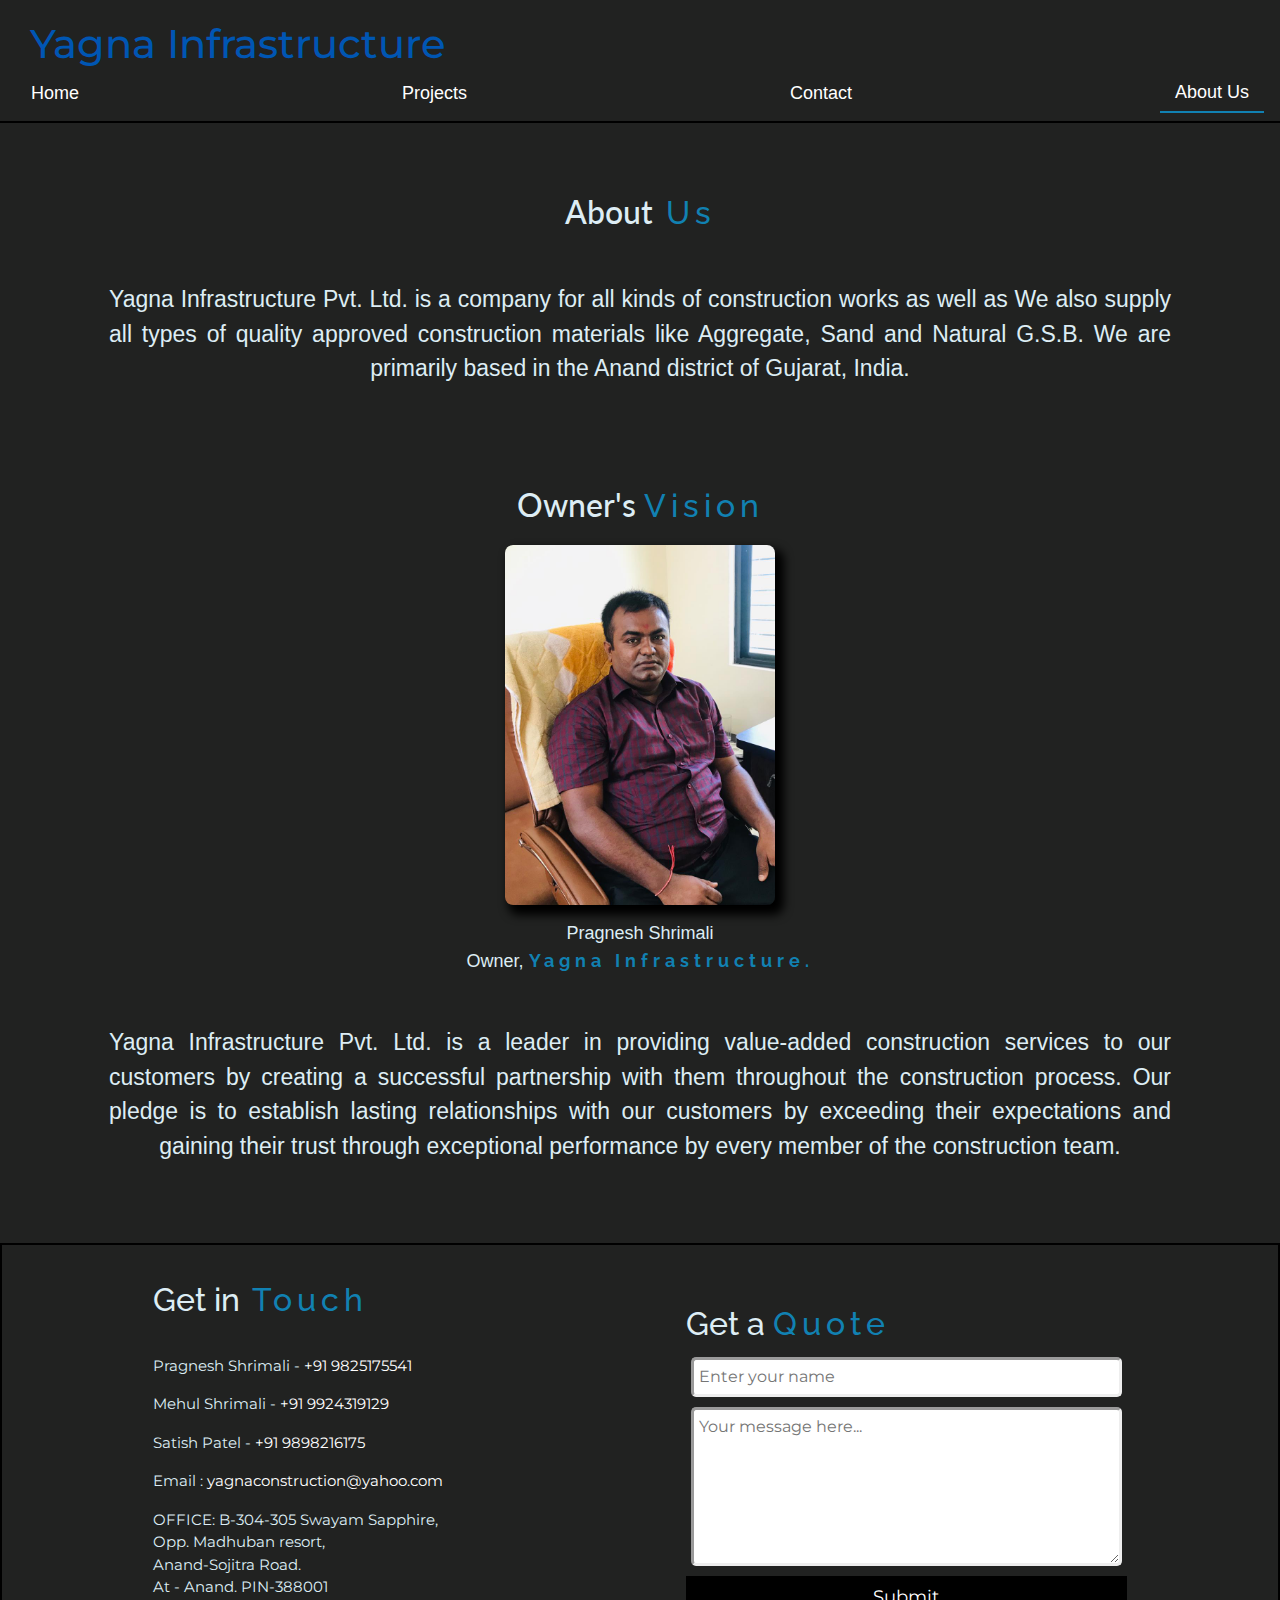
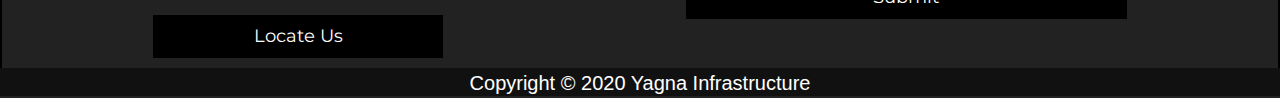
==== about.html @ af39f256 "Update about.html" ====
<!DOCTYPE html>
<html>
    <head>
        <title>Yagna Infrastructure</title>
        <link rel="stylesheet" 
        href="https://stackpath.bootstrapcdn.com/bootstrap/4.4.1/css/bootstrap.min.css" integrity="sha384-Vkoo8x4CGsO3+Hhxv8T/Q5PaXtkKtu6ug5TOeNV6gBiFeWPGFN9MuhOf23Q9Ifjh" crossorigin="anonymous">
        <link rel="stylesheet" type="text/css" href="index.css">
        <link rel='icon' href='favicon.ico' type='image/x-icon'>
        <link rel="stylesheet" href="https://cdnjs.cloudflare.com/ajax/libs/font-awesome/4.7.0/css/font-awesome.min.css">
        <meta name="viewport" content="width=device-width, initial-scale=1, maximum-scale=1, user-scalable=yes" />
        <style>
          #brand{
                position: relative;
                top: 20px;
                left:20px;
                font-size: 40px;
                font-family: 'Montserrat', sans-serif;
                text-decoration: none;
            }  
        </style>
    </head>
    <body>
        <header id="header" class="">   
        <!-- /header -->
            <nav>
                
                <div class="navbar-b">    

                    <a href="index.html" style="text-decoration: none;">
                    <h1 id="brand" style="text-decoration: none;">Yagna Infrastructure</h1></a>
                     </div>
                    <div class="navbar">
                    <a id="home" href="index.html">Home </a> 
                    <a id="pands" href="projects.html">Projects</a>
                    <a id="contact" href="contact.html">Contact</a>
                    <a id="about" class="active" href="about.html">About Us</a>
                </div>
                           
            </nav>
        </header>

    <main>
        <section>
            <div class="about">
                <h2 class="about-head">About<span class="us"> Us</span></h2>
                <article>
                    <p class="about-p">
                        Yagna Infrastructure Pvt. Ltd. is a company for all kinds of construction works as well as We also supply all types of quality approved construction materials like Aggregate, Sand and Natural G.S.B. We are primarily based in the Anand district of Gujarat, India.
                    </p>

                <div class="vision-container">
                <h2 class="vision-head">Owner's <span class="vision">Vision</span></h2>
                    <figure>
                        <img class="owner-image" src="pragnesh-shrimali.jpg" alt="Owner-Pragnesh Shrimali">
                        <figcaption class="owner-caption">Pragnesh Shrimali<br>
                            Owner, <span class="yc">Yagna Infrastructure.</span> 
                        </figcaption>
                    </figure>
                    <p class="vision-p">Yagna Infrastructure Pvt. Ltd. is a leader in providing value-added construction services to our customers by creating a successful partnership with them throughout the construction process. Our pledge is to establish lasting relationships with our customers by exceeding their expectations and gaining their trust through exceptional performance by every member of the construction team.</p>
                </article>
                </div>
            </div>
        </section>





    <section class="contact-form-container">
    <div id="contact-all">
    <h2 id="contact-head">Get in<span id="touch">  Touch</span></h2>
    <div class="contact-container">
        
        <p>Pragnesh Shrimali - <a class="info" href="tel:+919825175541">+91 9825175541</a></p>
        <p>Mehul Shrimali - <a class="info" href="tel:+919924319129">+91 9924319129</a></p>
        <p>Satish Patel - <a class="info" href="tel:+919898216175">+91 9898216175</a></p>
        <p>Email : <a class="info" id="email" href="mailto:yagnaconstruction@yahoo.com?subject=Inquiry">yagnaconstruction@yahoo.com</a></p>
        <p>OFFICE:  B-304-305 Swayam Sapphire,<br>
                    Opp. Madhuban resort,<br>
                    Anand-Sojitra Road.<br>
                    At - Anand. PIN-388001</p>
        <button id="locate">Locate Us</button>
    </div>
    </div>
    <div class="inquiry">
        <h2 id="inquiry-head">Get a <span id="quote">   Quote</span></h2>
        <form class="inquiry-container">
            <input id="name" type="text" name="feedback" placeholder="Enter your name" required="" 
            >
            <textarea id="message" name="feedback" placeholder="Your message here..." required=""></textarea>
            <button class="submit" type="submit">Submit</button>
        </form>

    </div>
</section>



    <footer>
        Copyright &copy; 2020 Yagna Infrastructure   
    </footer>
        </main>
    </body>
</html>
---- index.css ----
@import url(
	'https://fonts.googleapis.com/css2?family=Crimson+Pro&family=Lato:wght@300&family=Lora:ital,wght@1,500&family=Montserrat:wght@600&family=Oswald:wght@300&family=Ubuntu:wght@700&family=Work+Sans:wght@300&display=swap');
@import url('https://fonts.googleapis.com/css2?family=Ubuntu&display=swap');
@import url('https://fonts.googleapis.com/css2?family=Raleway&display=swap');
@import url('https://fonts.googleapis.com/css2?family=Work+Sans&display=swap');

font-family: 'Ubuntu', sans-serif;
font-family: 'Lato', sans-serif;
font-family: 'Montserrat', sans-serif;
font-family: 'Lora', serif;
font-family: 'Oswald', sans-serif;
font-family: 'Work Sans', sans-serif;
font-family: 'Crimson Pro', serif;

*{
	box-sizing: border-box;
	scroll-behavior: smooth;
}

html{
		background-color: #212221;
	}

main{
	background-color: #212221;
	color: #DDEDF4;
	padding: 0;
	margin: 0;
}

header{
	color: white;
	background-color: #212221;
	background-size: contain;
	background-position: center;
	background-attachment: fixed;
}

.jumbotron{
	/*background-blend-mode: luminosity;*/
	background:linear-gradient(-50deg,rgba(0, 0, 0,0.6),
				rgba(0, 0, 0,0.6)),
				url(jumbotron.jpg);
	background-repeat: no-repeat;
	background-size: cover;
	background-attachment: fixed;
	background-position:center;
	height: 250px;
}

.navbar{
	display: flex;
	flex-direction: row;
	border-bottom: 2px black solid;
}

.navbar a{
	display: inline-flex;
	justify-content: flex-end;
	padding-right: 15px;
	padding-left: 15px;
	padding-bottom: 5px;
	list-style-type: none;
	text-decoration: none;
	color: white;
	font-size:18px; 
}

.navbar a:hover{
	color: rgba(17,129,178,1);
	transition: all 0.4s ease;
}

.navbar-b{
	display: inline-flex;
	justify-content: flex-start;
	margin-bottom: 15px;
}

.active{
	border-bottom: 2px rgba(17,129,178,1) solid;
}

#brand{
	margin-left: 10px;
	font-size: 40px;
	font-family: 'Montserrat', sans-serif;
	text-decoration: none;
}

.container{
	color: white;
	font-family: 'Lato', sans-serif;
}

#service-headline{
	text-align: center;
	margin: 50px;
	font-family: 'Raleway', sans-serif;
}

#services, #touch, #quote, .us, #achieved,#projects,.address,.vision,.yc{
	color: #1181B2;
	letter-spacing: 5px;
	font-family: 'Raleway', sans-serif;
}

.card-container{
	display: flex;
	flex-wrap: wrap;
	flex-direction: row;
	justify-content: space-around;
}

.card {
  box-shadow: 0 4px 8px 0 rgba(0, 0, 0, 0.2);
  width: 350px;
  margin: auto;
  text-align: center;
}

img{
	margin: 0;
	padding: 0;
}

.title {
  color: grey;
  font-size: 18px;
}

button {
  border: none;
  outline: 0;
  display: inline-block;
  padding: 8px;
  color: white;
  background-color: #000;
  text-align: center;
  cursor: pointer;
  width: 100%;
  font-size: 18px;
}

a {
  text-decoration: none;
  font-size: 22px;
  color: white;
}

.button:hover{
	transition: transform 0.1s ease;
}

.button:active{
	box-shadow: 0 0 0 grey;
	transform: translateY(2px);
	transition: transform 0.1s ease;
}

.contact-form-container{
	display: flex;
	justify-content: space-around;
	flex-wrap: wrap;
	padding: 30px;
	border:2px black solid;
	height: auto;
	font-family: 'Montserrat', sans-serif;
	letter-spacing: 2.5;

}

#contact-all{
	justify-content: space-around;
	display: inline-flex;
	flex-direction: column;
	flex-wrap: wrap;	
	
}

#contact-head,.contact-info-head{
	font-family: 'Raleway', sans-serif;
}

.contact-container{
	font-size: 15px!important;
	margin-top: 15px;
}

.info{
	font-size: 15px!important;
}

#email{
	margin-bottom: 20px;
}

.service-container{
	margin-bottom: 50px;
}

.card{
	margin:20px;
	background-color: #212221;
	border:1px white solid;
}

.card-caption{
	font-size: 20px;
	font-family: 'Work Sans', sans-serif;
	font-weight: 400;
	line-height: 1.5;
	letter-spacing: 1.2;
	opacity: 0.8;
	padding-top: 4.5px;
	text-align: center;
}

.inquiry{
	display: flex;
	justify-content: center;
	flex-wrap: wrap;
	flex-direction: column;
	margin-top: 30px;
	margin-bottom: 45px;
}

#inquiry-head{
	font-family: 'Raleway', sans-serif;
}


.inquiry-container{
	display: inline-flex;
	flex-wrap: wrap;
	flex-direction: column;
}

#name{
	padding:5px 200px 5px 5px;
	margin:5px;
	border-radius: 5px;
	border:inset 3px;
}
#message{
	padding: 5px 200px 100px 5px;
	margin:5px;
	border-radius: 5px;
	border:inset 3px;
}

#locate:hover{
	box-shadow: 2px 2px 2px #111;
	transition: transform 0.1s ease;
}

#locate:active{
	box-shadow: 0 0 0 #111;
	transform: translate(2px,2px);
	transition: transform 0.1s ease;
}

footer{
	text-align: center;
	background-color: #111;
	color: white;
    clear: both;
    position: relative;
    height: 28px;
    margin-top: -28px;
    font-size: 20px;
}

.submit{
	margin-top: 5px;
}

/********************ABOUT SECTION STARTS FROM HERE************/
.us{
	text-align: center;
}

.about-head,.vision-head{
	font-family: 'Lato', sans-serif;
	margin-bottom: 20px;
	margin-top: 20px;
}

.plant-head,.office-head{
	font-family: 'Lato', sans-serif;
	padding-top: 20px;
	padding-bottom: 20px;
	text-align: center;
}

.vision-container{
	padding-top: 20px;
}

.vision-head{
	margin-top: 50px;
}

.about{
	padding: 50px;
	text-align: center;
}

.vision-p,.about-p{
	font-size: 23px;
	text-align: justify;
	width: 1000px;
	margin:0 auto;
	padding: 30px 0px;
	text-align-last: center;
}

.yc{
	font-weight: bold;
}

.owner-image{
	width: 270px;
	height: auto;
	border-radius: 8px;
	box-shadow: 6px 7px 10px 3px #000,
        inset 2px 2px 2px 1px #000,
        inset -2px -2px 2px 1px #000;
    margin-bottom: 15px;
}

.owner-caption{
	font-size: 18px;
	margin-bottom: 20px;
}

/********************PROJECTS SECTION STARTS FROM HERE************/
.counter-container{
	display: flex;
	justify-content: center;
	flex-shrink: unset;
}
.counter{
	margin: 30px;
}

.counter{
	display: flex;
	flex-direction: column;
	border:2px white solid;
	background-repeat: no-repeat;
	text-align: center;
	justify-content: center;
	color: white;
}

.counter-head{
	text-align: center;
	padding: 10px;
	padding-top: 30px;
	font-size: 35px;
	font-family: 'Lato', sans-serif;
}

#counter1{
	display: flex;
	flex-direction: column;
	border:1px white solid;
	background:linear-gradient(-50deg,rgba(0, 0, 0,0.5),
				rgba(0, 0, 0,0.5)),
				url(dumper.png);
	width: 200px;
	height: 150px;
	background-size: contain;
	background-repeat: no-repeat;
	background-position: center;
	text-align: center;
	justify-content: center;
}

#counter2{
	display: flex;
	flex-direction: column;
	border:1px white solid;
	background:linear-gradient(-50deg,rgba(0, 0, 0,0.6),
				rgba(0, 0, 0,0.6)),
				url(machine.png);
	background-size: contain;
	background-position: center;
	width: 190px;
	background-repeat: no-repeat;
	text-align: center;
	justify-content: center;
}

#counter3{
	display: flex;
	flex-direction: column;
	border:1px white solid;
	background:linear-gradient(-50deg,rgba(0, 0, 0,0.6),
				rgba(0, 0, 0,0.6)),
				url(handshake.png);
	background-size: contain;
	background-position: center;
	width: 190px;
	background-repeat: no-repeat;
	text-align: center;
	justify-content: center;
}

#counter4{
	display: flex;
	flex-direction: column;
	border:1px white solid;
	background:linear-gradient(-50deg,rgba(0, 0, 0,0.6),
				rgba(0, 0, 0,0.6)),
				url(check.png);
	background-size: cover;
	background-position: center;
	width: 190px;
	background-repeat: no-repeat;
	text-align: center;
	justify-content: center;
}

.current-head{
	text-align: center;
	margin-bottom: 20px;
	font-size: 35px;
	font-family: 'Lato', sans-serif;
}

.projects-container{
	margin-top: 20px;
}

.projects-desc{
	display: block;
	text-align: justify;
	width: 1000px;
	margin: 0 auto;
	margin-bottom: 40px;
	font-size: 18px;
}

.project-p{
	margin-bottom: 20px;
	font-family: 'Work Sans', sans-serif;
}

.project-head{
	font-size: 22px;
	font-family: 'Oswald', sans-serif;
	letter-spacing: 2px;
	word-spacing: 3px;
}

/*****************************CONTACT SECTION STARTS FROM HERE***************************************/

.plant-office{
	display: flex;
	flex-wrap: wrap;
	justify-content: space-around;
	padding-bottom: 50px;
}

.plant-container{
	padding-bottom: 10px;
}

.office-caption,.plant-caption{
	caption-side: top;
	text-align: center;
	font-family: 'Ubuntu', sans-serif;
	font-weight: 400;
}

.call,.inbox,.contact-info-head{
	text-align: center;
	padding-top: 40px;
}

.call,.inbox{
	font-family: 'Work Sans', sans-serif; 
}

.call,.inbox{
	padding-bottom: 40px;
}

.contact1,.contact2,.info{
	font-size: 22px;
}

.surname{
	color: #1181B2;
	letter-spacing: 5px;
	font-family: 'Raleway', sans-serif;
	font-size: 20px;
}

hr{border-bottom: 2px black solid}

.call-mail-container{
	background:linear-gradient(-50deg,rgba(0, 0, 0,0.8),
				rgba(0, 0, 0,0.8)),
				url(jcb.jpg);
	background-size: cover;
	background-repeat: no-repeat;
	background-attachment: fixed;
}

@media screen and (max-width: 748px){
	html{
		background-color: #212221;
	}
	body{
		margin: 0 auto;
		width: 90vw;
	}
	.about-p, .vision-p{
		width:90%;
	}
	.counter-container{
		display: flex;
		flex-wrap: wrap;
		width: 90%;
	}
	nav>a{
		padding: 5px;
		margin: 5px;
	}
	.call-mail-container{
		font-size: 7rem!important;
	}
	.inquiry{
		max-width: 80%;
		margin: 0 auto;
	}
	#name{
		max-width: 80%;
	}
	#message{
		max-width: 80%;
	}
	.submit{
		max-width: 80%;
	}
	html{
        background-color:#222122;
        margin: 0 auto;
    }
    body{
        margin: 0 auto;
        width: 95vw;
    }
}

.about-p, .vision-p{
		width:90%;
	}
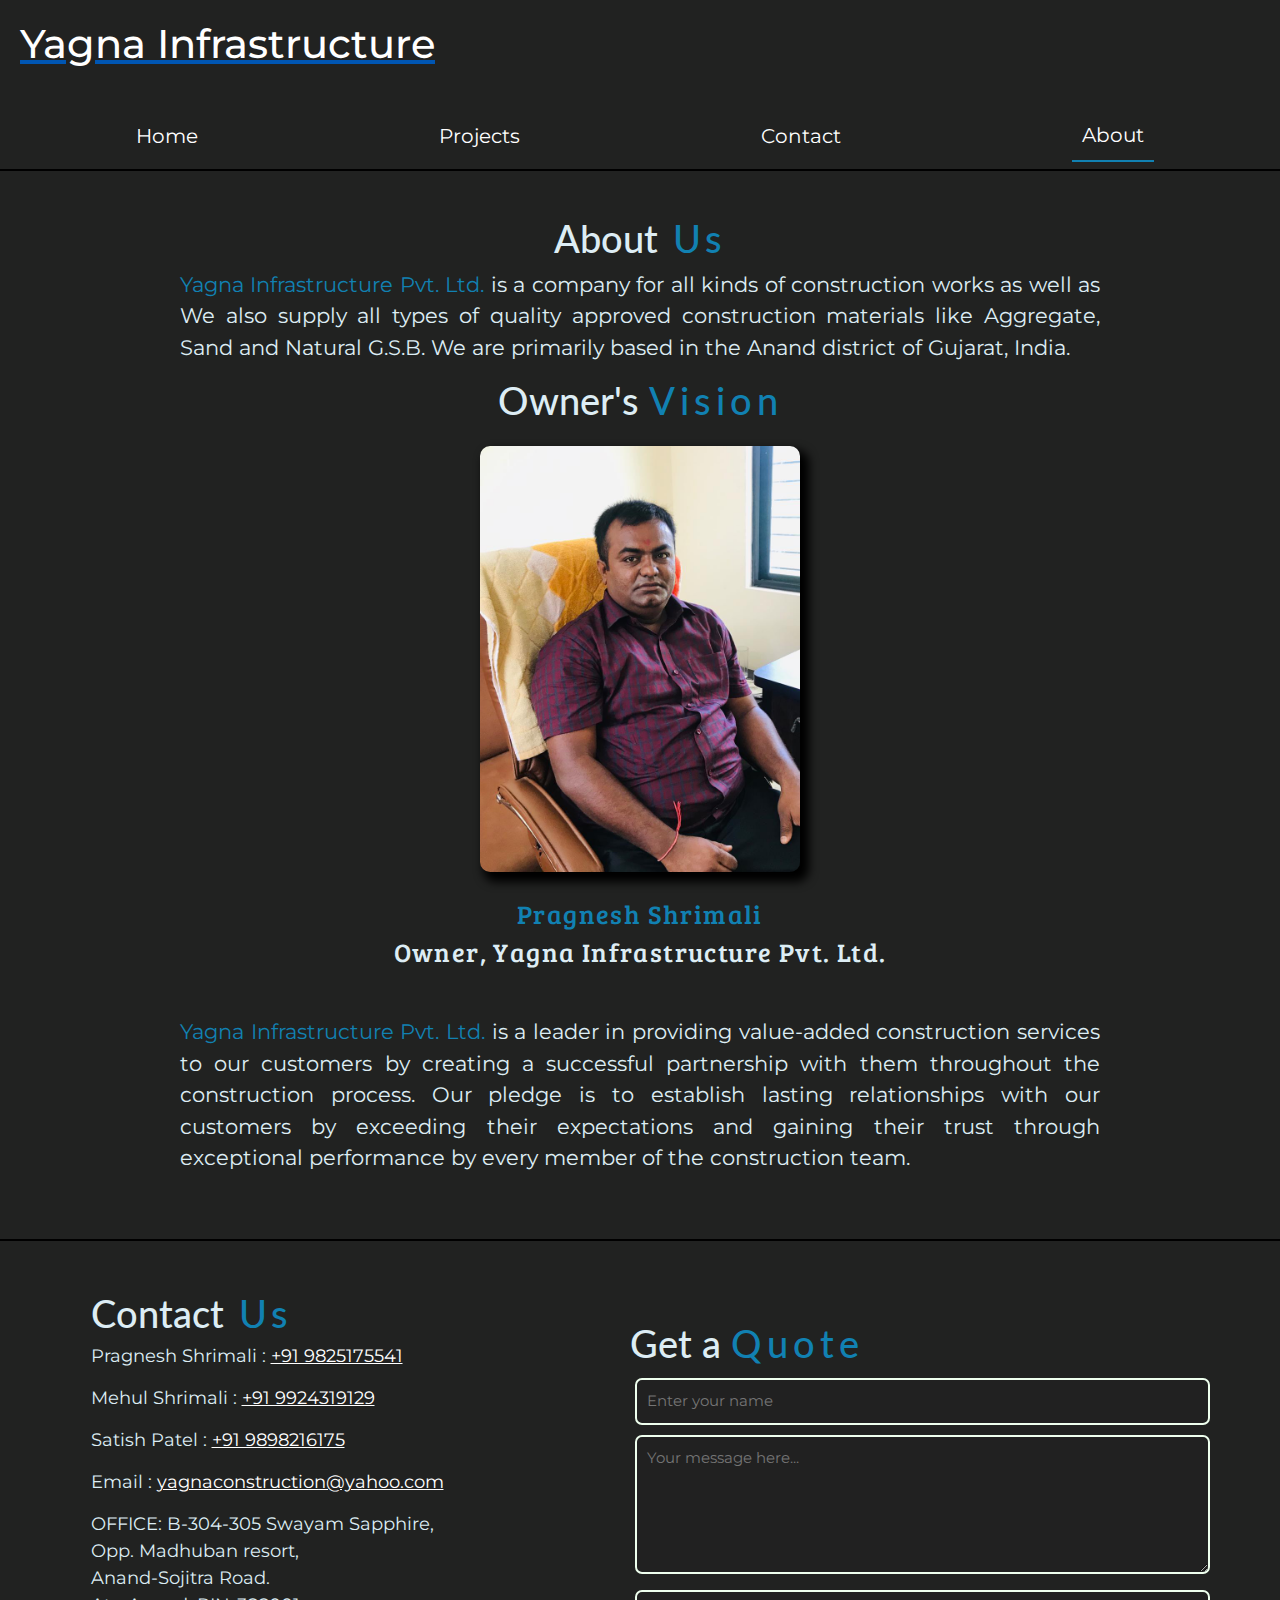
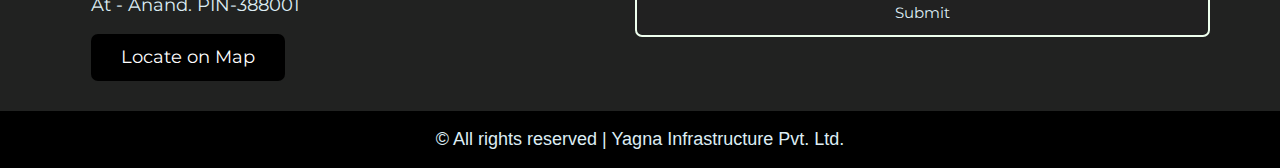
==== commit 07ff92bb: "responsive now" ====
--- a/about.html
+++ b/about.html
@@ -1,104 +1,97 @@
 <!DOCTYPE html>
-<html>
-    <head>
-        <title>Yagna Infrastructure</title>
-        <link rel="stylesheet" 
-        href="https://stackpath.bootstrapcdn.com/bootstrap/4.4.1/css/bootstrap.min.css" integrity="sha384-Vkoo8x4CGsO3+Hhxv8T/Q5PaXtkKtu6ug5TOeNV6gBiFeWPGFN9MuhOf23Q9Ifjh" crossorigin="anonymous">
-        <link rel="stylesheet" type="text/css" href="index.css">
-        <link rel='icon' href='favicon.ico' type='image/x-icon'>
-        <link rel="stylesheet" href="https://cdnjs.cloudflare.com/ajax/libs/font-awesome/4.7.0/css/font-awesome.min.css">
-        <meta name="viewport" content="width=device-width, initial-scale=1, maximum-scale=1, user-scalable=yes" />
-        <style>
-          #brand{
-                position: relative;
-                top: 20px;
-                left:20px;
-                font-size: 40px;
-                font-family: 'Montserrat', sans-serif;
-                text-decoration: none;
-            }  
-        </style>
-    </head>
-    <body>
-        <header id="header" class="">   
-        <!-- /header -->
-            <nav>
-                
-                <div class="navbar-b">    
+<html lang="en">
 
-                    <a href="index.html" style="text-decoration: none;">
-                    <h1 id="brand" style="text-decoration: none;">Yagna Infrastructure</h1></a>
-                     </div>
-                    <div class="navbar">
-                    <a id="home" href="index.html">Home </a> 
-                    <a id="pands" href="projects.html">Projects</a>
-                    <a id="contact" href="contact.html">Contact</a>
-                    <a id="about" class="active" href="about.html">About Us</a>
-                </div>
-                           
-            </nav>
-        </header>
+<head>
+    <title>Yagna Infrastructure</title>
+    <link rel="stylesheet" href="https://stackpath.bootstrapcdn.com/bootstrap/4.4.1/css/bootstrap.min.css"
+        integrity="sha384-Vkoo8x4CGsO3+Hhxv8T/Q5PaXtkKtu6ug5TOeNV6gBiFeWPGFN9MuhOf23Q9Ifjh" crossorigin="anonymous">
+    <link rel="stylesheet" type="text/css" href="assets/css/styles.css">
+    <link rel='icon' href='assets/img/favicon.ico' type='image/x-icon'>
+    <link rel="stylesheet" href="https://cdnjs.cloudflare.com/ajax/libs/font-awesome/4.7.0/css/font-awesome.min.css">
+    <meta name="viewport" content="width=device-width, initial-scale=1, maximum-scale=1, user-scalable=yes" />
+    <link href="https://fonts.googleapis.com/css2?family=Bree+Serif&family=Lato:wght@300&family=Montserrat:wght@600&display=swap" rel="stylesheet">
+</head>
 
+<body>
+    <header id="header">
+        <!-- HEADER -->
+        <nav>
+            <div class="brand-container">
+                <a href="index.html">
+                    <h1 id="brand">Yagna Infrastructure</h1>
+                </a>
+            </div>
+            <div class="navbar">
+                <a id="home" href="index.html">Home </a>
+                <a id="projects" href="projects.html">Projects</a>
+                <a id="contact" href="contact.html">Contact</a>
+                <a id="about" class="active" href="about.html">About</a>
+            </div>
+        </nav>
+    </header>
     <main>
-        <section>
-            <div class="about">
-                <h2 class="about-head">About<span class="us"> Us</span></h2>
-                <article>
-                    <p class="about-p">
-                        Yagna Infrastructure Pvt. Ltd. is a company for all kinds of construction works as well as We also supply all types of quality approved construction materials like Aggregate, Sand and Natural G.S.B. We are primarily based in the Anand district of Gujarat, India.
-                    </p>
-
-                <div class="vision-container">
-                <h2 class="vision-head">Owner's <span class="vision">Vision</span></h2>
-                    <figure>
-                        <img class="owner-image" src="pragnesh-shrimali.jpg" alt="Owner-Pragnesh Shrimali">
-                        <figcaption class="owner-caption">Pragnesh Shrimali<br>
-                            Owner, <span class="yc">Yagna Infrastructure.</span> 
+        <div class="about mt-5 container">
+            <h1 class="text-center lato">About<span class="blue-space"> Us</span></h1>
+            <article class="row justify-content-center">
+                <p class="col-10">
+                    <span style="color:rgba(17,129,178,1)">Yagna Infrastructure Pvt. Ltd.</span> is a company for all kinds of construction works as well as We
+                    also supply all types of quality approved construction materials like Aggregate, Sand and
+                    Natural G.S.B. We are primarily based in the Anand district of Gujarat, India.
+                </p>
+                <div class="vision-container col-10">
+                    <h1 class="lato text-center">Owner's <span class="blue-space">Vision</span></h1>
+                    <figure class="mt-4">
+                        <img class="owner-image" src="assets/img/owner-pragnesh-shrimali.jpg" alt="Owner-Pragnesh Shrimali">
+                        <figcaption class="text-center mt-4 bree"><span style="color:rgba(17,129,178,1)">Pragnesh Shrimali</span><br>
+                            Owner, Yagna Infrastructure Pvt. Ltd.
                         </figcaption>
                     </figure>
-                    <p class="vision-p">Yagna Infrastructure Pvt. Ltd. is a leader in providing value-added construction services to our customers by creating a successful partnership with them throughout the construction process. Our pledge is to establish lasting relationships with our customers by exceeding their expectations and gaining their trust through exceptional performance by every member of the construction team.</p>
-                </article>
+                    <p class="mt-5"><span style="color:rgba(17,129,178,1)">Yagna Infrastructure Pvt. Ltd.</span> is a leader in providing value-added
+                        construction services to our customers by creating a successful partnership with them
+                        throughout the construction process. Our pledge is to establish lasting relationships with
+                        our customers by exceeding their expectations and gaining their trust through exceptional
+                        performance by every member of the construction team.
+                    </p>
+                </div>
+            </article>
+
+        </div>
+
+        <section class="contact-form-container container-fluid">
+            <div class="row justify-content-around">
+                <div id="contact-all col-12 col-lg-5">
+                    <div class="contact-container">
+                        <h1 class="lato">Contact<span class="blue-space"> Us</span></h1>
+                        <p>Pragnesh Shrimali : <a class="info" href="tel:+919825175541">+91 9825175541</a></p>
+                        <p>Mehul Shrimali : <a class="info" href="tel:+919924319129">+91 9924319129</a></p>
+                        <p>Satish Patel : <a class="info" href="tel:+919898216175">+91 9898216175</a></p>
+                        <p>Email : <a class="info" id="email"
+                                href="mailto:yagnaconstruction@yahoo.com?subject=Inquiry">yagnaconstruction@yahoo.com</a>
+                        </p>
+                        <p>OFFICE: B-304-305 Swayam Sapphire,<br>
+                            Opp. Madhuban resort,<br>
+                            Anand-Sojitra Road.<br>
+                            At - Anand. PIN-388001</p>
+                        <button>Locate on Map</button>
+                    </div>
+                </div>
+                <div class="inquiry">
+                    
+                    <h1 class="lato">Get a <span class="blue-space"> Quote</span></h1>
+                    <form class="inquiry-container" action="https://formspree.io/xaypvajp" method="POST">
+                        <input type="text" class="form-components col-10 col-lg-12" name="name" placeholder="Enter your name" required>
+                        <textarea class="form-components col-10 col-lg-12" name="message" placeholder="Your message here..."
+                            required></textarea>
+                        <button class="form-components col-10 col-lg-12" type="submit">Submit</button>
+                    </form>
+                
                 </div>
             </div>
         </section>
+        <footer class="text-center">
+            &copy; All rights reserved | Yagna Infrastructure Pvt. Ltd.
+        </footer>
+    </main>
+</body>
 
-
-
-
-
-    <section class="contact-form-container">
-    <div id="contact-all">
-    <h2 id="contact-head">Get in<span id="touch">  Touch</span></h2>
-    <div class="contact-container">
-        
-        <p>Pragnesh Shrimali - <a class="info" href="tel:+919825175541">+91 9825175541</a></p>
-        <p>Mehul Shrimali - <a class="info" href="tel:+919924319129">+91 9924319129</a></p>
-        <p>Satish Patel - <a class="info" href="tel:+919898216175">+91 9898216175</a></p>
-        <p>Email : <a class="info" id="email" href="mailto:yagnaconstruction@yahoo.com?subject=Inquiry">yagnaconstruction@yahoo.com</a></p>
-        <p>OFFICE:  B-304-305 Swayam Sapphire,<br>
-                    Opp. Madhuban resort,<br>
-                    Anand-Sojitra Road.<br>
-                    At - Anand. PIN-388001</p>
-        <button id="locate">Locate Us</button>
-    </div>
-    </div>
-    <div class="inquiry">
-        <h2 id="inquiry-head">Get a <span id="quote">   Quote</span></h2>
-        <form class="inquiry-container">
-            <input id="name" type="text" name="feedback" placeholder="Enter your name" required="" 
-            >
-            <textarea id="message" name="feedback" placeholder="Your message here..." required=""></textarea>
-            <button class="submit" type="submit">Submit</button>
-        </form>
-
-    </div>
-</section>
-
-
-
-    <footer>
-        Copyright &copy; 2020 Yagna Infrastructure   
-    </footer>
-        </main>
-    </body>
-</html>
+</html>--- a/assets/css/styles.css
+++ b/assets/css/styles.css
@@ -0,0 +1,431 @@
+::selection{
+    background-color: #fff;
+    color: #000;
+}
+
+*{
+	box-sizing: border-box;
+    padding: 0;
+    margin:0;
+    color: #DDEDF4;
+}
+
+html{
+    scroll-behavior: smooth;
+    font-size: 15px;
+    overflow-x: hidden;
+}
+
+@media screen and (max-width:320px){
+    html{
+        font-size: 7px!important;
+    }
+}
+
+@media screen and (max-width:400px){
+    html{
+        font-size: 10px!important;
+    }
+}
+
+@media screen and (max-width:748px){
+    html{
+        font-size:13px!important;
+    }
+}
+
+body{
+    background-color: #212221;
+    font-family: Montserrat, sans-serif;
+}
+
+a{
+    color: #fff;
+}
+
+.blue-space{
+    color: rgba(17,129,178,1);
+    letter-spacing: 5px;
+}
+
+.lato{
+    font-family: Lato, sans-serif;
+}
+
+.bree{
+    font-family: "Bree serif" ,sans-serif;
+}
+
+/*          INDEX / MAIN / HOME PAGE          */
+
+#brand{
+	margin: 20px 20px;
+	font-size: 40px;
+	font-family: 'Montserrat', sans-serif;
+}
+
+nav h1{
+    color: #fff;
+}
+
+.brand-container{
+	display: flex;
+	justify-content: flex-start;
+	margin-bottom: 15px;
+}
+
+.navbar{
+    display: flex;
+    justify-content: space-around;
+	flex-direction: row;
+	border-bottom: 2px black solid;
+}
+
+.navbar a{
+	padding:10px;
+    text-decoration: none;
+    transition: all 0.3s ease;
+    font-size: 1.3rem;
+}
+
+.navbar a:hover{
+	color: rgba(17,129,178,1);
+	transition: all 0.3s ease;
+}
+
+.active{
+	border-bottom: 2px rgba(17,129,178,1) solid;
+}
+
+.jumbotron{
+	background:linear-gradient(-50deg,rgba(0, 0, 0,0.6),
+				rgba(0, 0, 0,0.6)),
+				url(../img/jumbotron-bg.jpg);
+	background-repeat: no-repeat;
+	background-size: cover;
+	background-attachment: fixed;
+	background-position:center;
+	height: 40vh;
+}
+
+.jumbotron-text-container{
+    font-family: 'Lato', sans-serif;
+    text-align: center;
+    display: flex;
+    justify-content: center;
+    font-size: 2.5rem;
+    font-weight: bold;
+}
+
+#service-headline{
+	margin: 50px;
+	font-family: 'Raleway', sans-serif;
+}
+
+.card-container{
+	display: flex;
+    flex-direction: row;
+    justify-content: center;
+    margin-top: 40px;
+}
+
+.services{
+    margin-top: 40px;
+}
+
+.card {
+    background-color: #212221;
+    border: 2px grey solid;
+    padding: 0;
+    margin:10px;
+}
+
+.card img{
+    width: 100%;
+    height: auto;
+}
+
+.card h3{
+    font-size: 1.4rem;
+    padding: 10px;
+}
+
+.contact-form-container{
+    border-top: 2px #000 solid;
+    margin-top: 50px;
+    padding-top: 50px;
+}
+
+.contact-container{
+    font-size: 1.2rem;
+    margin: 0 15px;
+}
+
+.contact-container a{
+    text-decoration: underline;
+}
+
+.contact-container a:hover{
+    text-decoration: none;
+    color: #fff;
+}
+
+.contact-container button{
+    background-color: #000;
+    color: #fff;
+    border-radius: 7px;
+    padding: 10px 30px;
+    border:none;
+}
+
+.contact-container button:hover{
+    transition: transform 0.2s ease;
+    background-color: #fff;
+    color: #000;
+}
+
+.contact-container button:active{
+	transform: translateY(2px);
+    transition: transform 0.1s ease;
+    background-color: #fff;
+    color: #000;
+}
+
+.form-components{
+    border: none;
+    background-color: #212121;
+    margin: 5px;
+    border: #eeffee 2px solid;
+    border-radius: 7px;
+}
+
+.inquiry-container input{
+    padding: 10px 10px;
+}
+
+.inquiry-container textarea{
+    padding: 10px 10px 80px;
+}
+
+.inquiry-container button{
+    padding: 10px 10px;
+    transition: all 0.2s ease;
+}
+
+.inquiry-container button:hover{
+    background-color: #fff;
+    color: #000;
+}
+
+footer{
+    background-color: #000;
+    font-family: 'Segoe UI', Tahoma, Geneva, Verdana, sans-serif;
+    margin-top: 30px;
+    padding:15px;
+    font-size: 1.2rem;
+}
+
+/*      PROJECTS / ACHIEVEMENTS PAGE      */
+
+.counter{
+    text-align: center;
+    margin:40px 40px;
+    padding:10px;
+    border: 2px grey solid;
+    min-width: 200px;
+    min-height: 150px;
+    height: auto;
+    font-size: 1.3rem;
+}
+
+.counter h4{
+    font-size: 2.6rem;
+    padding: 10px 0;
+}
+
+#counter1{
+    background:linear-gradient(-50deg,rgba(0, 0, 0, 0.6),rgba(0, 0, 0, 0.6)), url(../img/dumper-illustration.png);
+    background-size: contain;
+	background-repeat: no-repeat;
+	background-position: center;
+}
+
+#counter2{
+    background:linear-gradient(-50deg,rgba(0, 0, 0, 0.6),rgba(0, 0, 0, 0.6)), url(../img/crane-illustration.png);
+    background-size: contain;
+	background-repeat: no-repeat;
+	background-position: center;
+}
+
+#counter3{
+    background:linear-gradient(-50deg,rgba(0, 0, 0, 0.6),rgba(0, 0, 0, 0.6)), url(../img/handshake-illustration.png);
+    background-size: contain;
+	background-repeat: no-repeat;
+	background-position: center;
+}
+
+#counter4{
+    background:linear-gradient(-50deg,rgba(0, 0, 0, 0.6),rgba(0, 0, 0, 0.6)), url(../img/trusted-brand.png);
+    background-size: cover;
+	background-repeat: no-repeat;
+	background-position: center;
+}
+
+._projects{
+    border: 2px grey solid;
+    margin: 15px 0;
+    padding:10px;
+}
+
+._projects p{
+    margin: 0;
+    font-size: 1.5rem;
+}
+
+/* COLLAPSE*/
+
+._card-header{
+    background-color: #212221;
+}
+
+._card-header a:hover{
+    color: #fff;
+    text-decoration: none;
+}
+
+._card-header a:focus{
+    color: #fff;
+    text-decoration: none;
+}
+
+._card-header .fa {
+    transition: transform 0.3s ease-in-out;
+}
+._card-header .collapsed .fa {
+    transform: rotate(180deg);
+}
+
+/*     CONTACT     */
+
+.call-mail-container{
+	background:linear-gradient(-50deg,rgba(0, 0, 0,0.8),
+				rgba(0, 0, 0,0.8)),
+				url(../img/contact-bg.jpg);
+	background-size: cover;
+	background-repeat: no-repeat;
+	background-attachment: fixed;
+}
+
+.call-mail-container p{
+    font-size: 1.4rem;
+}
+
+.call-mail-container a{
+    text-decoration: underline;
+}
+
+.call-mail-container a:hover{
+    color: #fff!important;
+    text-decoration: none;
+}
+
+.plant-office{
+	padding-bottom: 50px;
+}
+
+.plant-container{
+	padding-bottom: 10px;
+}
+
+.office-caption,.plant-caption{
+	caption-side: top;
+	font-weight: 400;
+}
+
+.call,.inbox,.contact-info-head{
+	text-align: center;
+	padding-top: 40px;
+}
+
+.call,.inbox,.mail{
+	padding-bottom: 30px;
+}
+
+/*     ABOUT     */
+
+.vision-container figure img{
+    display: block;
+    margin: 0 auto;
+}
+
+.owner-image{
+	border-radius: 10px;
+	box-shadow: 6px 7px 10px 3px #000,
+        inset 2px 2px 2px 1px #000,
+        inset -2px -2px 2px 1px #000;
+    width: 25vw;
+}
+
+.about figcaption{
+    font-size: 1.7rem;
+    letter-spacing: 1.4px;
+}
+
+.about p:first-child::first-line{
+    text-align: center;
+}
+
+.about p{
+    text-align: justify;
+    font-size: 1.4rem;
+}
+
+@media screen and (max-width:1100px){
+    
+}
+
+@media screen and (max-width:992px){
+    .inquiry{
+        margin: 30px 0 0 90px;
+    }
+
+    .owner-image{
+        width: 40vw;
+    }
+
+    .office-container{
+        margin-top: 30px;
+    }
+}
+
+@media screen and (max-width:548px){
+    .owner-image{
+        width: 46vw;
+    }
+}
+
+@media screen and (max-width:400px){
+    .card-container{
+        flex-direction: column;
+    }
+    .plant-office{
+        padding-bottom: 0;
+    }
+    .card{
+        margin-left: 10px;
+    }
+    #contact-inquiry{
+        margin: 30px 20px 0 20px;
+    }
+}
+
+@media screen and (min-width:400px){
+    .inquiry{
+        margin: 30px 0 0 20px;
+    }
+}
+
+
+
+
+
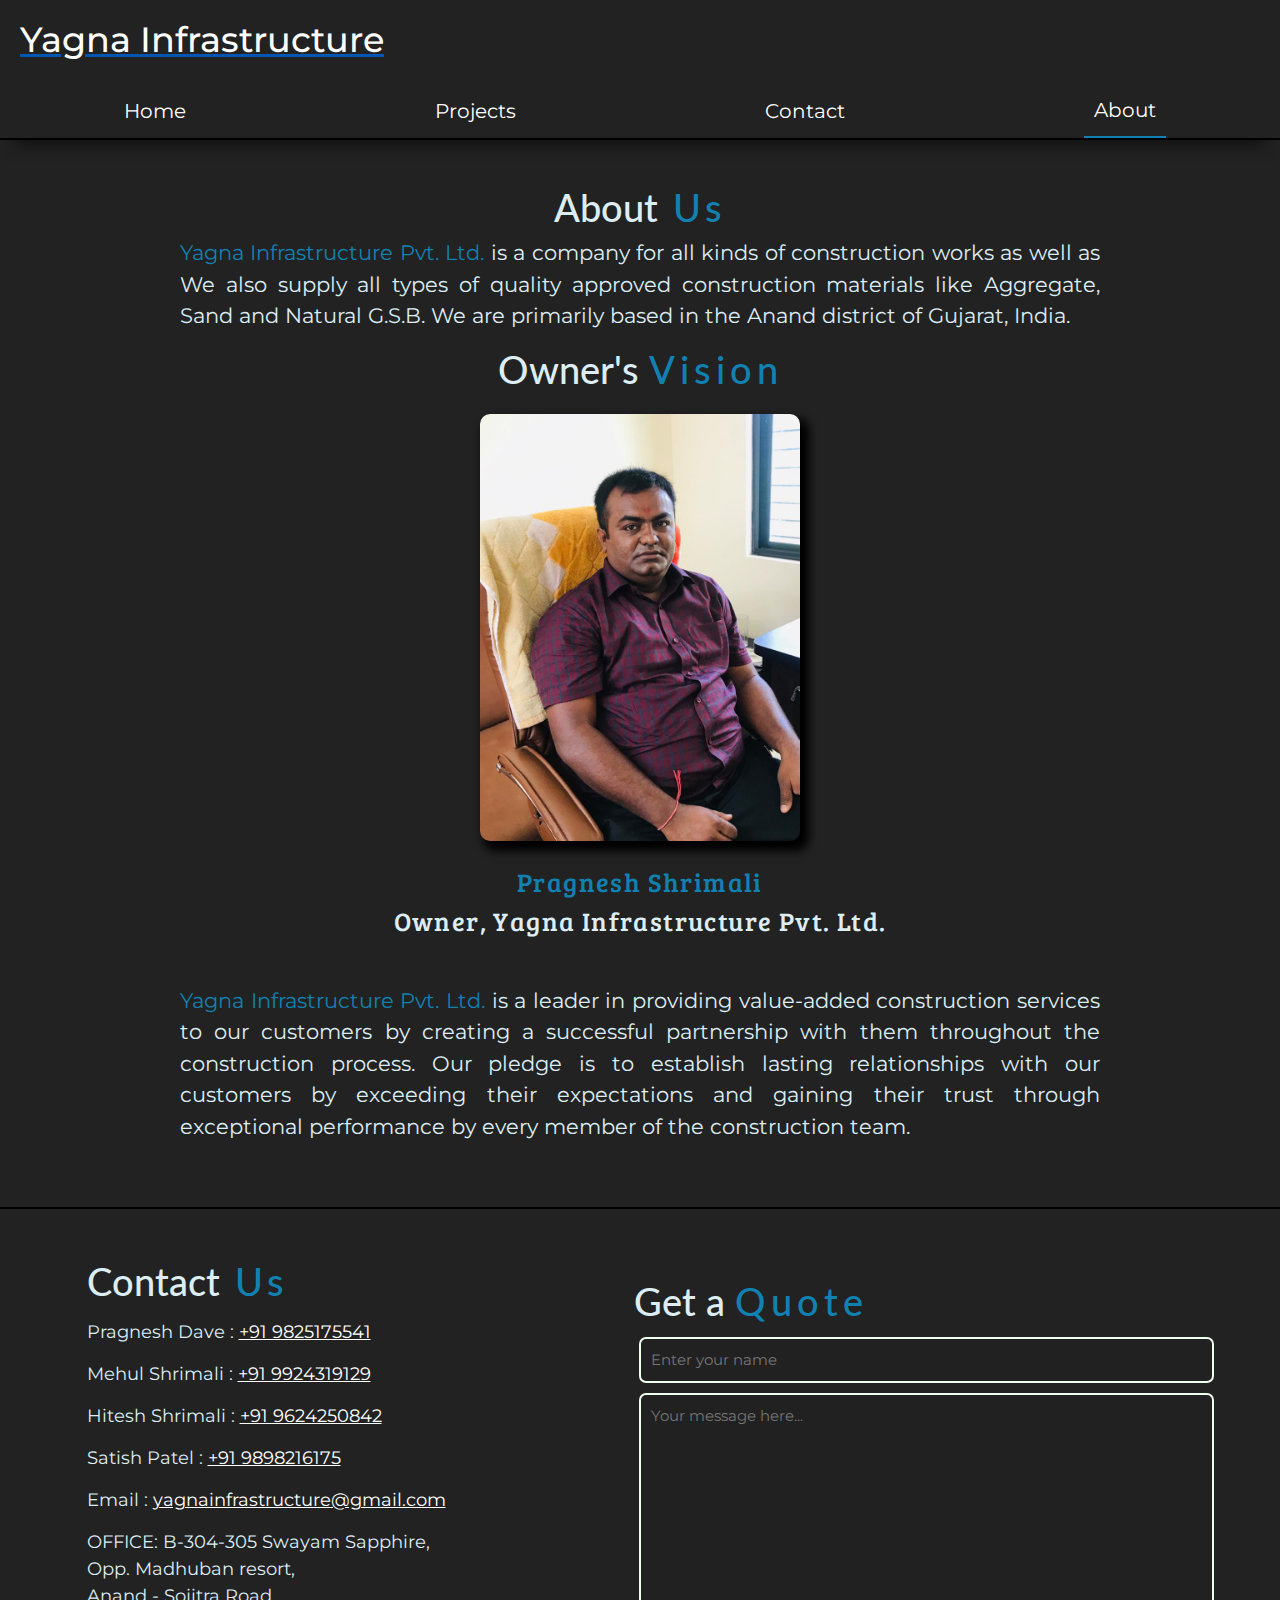
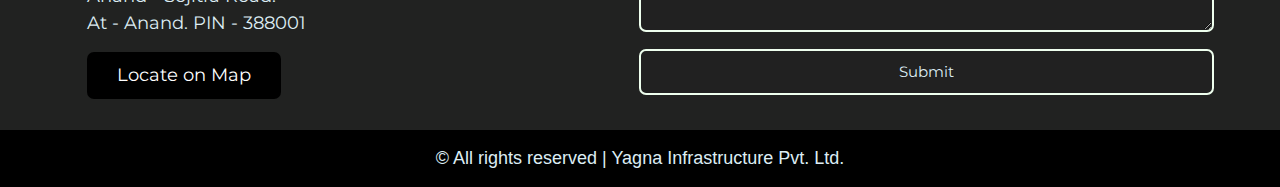
==== commit aac406c9: "a few tweaks in headings and paras" ====
--- a/about.html
+++ b/about.html
@@ -2,14 +2,25 @@
 <html lang="en">
 
 <head>
-    <title>Yagna Infrastructure</title>
+    <title>About — Yagna Infrastructure</title>
+    <!-- BOOTSTRAP -->
     <link rel="stylesheet" href="https://stackpath.bootstrapcdn.com/bootstrap/4.4.1/css/bootstrap.min.css"
         integrity="sha384-Vkoo8x4CGsO3+Hhxv8T/Q5PaXtkKtu6ug5TOeNV6gBiFeWPGFN9MuhOf23Q9Ifjh" crossorigin="anonymous">
+    <!-- CUSTOM CSS -->
     <link rel="stylesheet" type="text/css" href="assets/css/styles.css">
+    <!-- FAVICON -->
     <link rel='icon' href='assets/img/favicon.ico' type='image/x-icon'>
+    <link rel="apple-touch-icon" sizes="180x180" href="assets/img/apple-touch-icon.png">
+    <link rel="icon" type="image/png" sizes="32x32" href="assets/img/favicon-32x32.png">
+    <link rel="icon" type="image/png" sizes="16x16" href="assets/img/favicon-16x16.png">
+    <link rel="manifest" href="assets/img/site.webmanifest">
+    <!-- ICON-PACK -->
     <link rel="stylesheet" href="https://cdnjs.cloudflare.com/ajax/libs/font-awesome/4.7.0/css/font-awesome.min.css">
     <meta name="viewport" content="width=device-width, initial-scale=1, maximum-scale=1, user-scalable=yes" />
-    <link href="https://fonts.googleapis.com/css2?family=Bree+Serif&family=Lato:wght@300&family=Montserrat:wght@600&display=swap" rel="stylesheet">
+    <!-- FONTS -->
+    <link
+        href="https://fonts.googleapis.com/css2?family=Bree+Serif&family=Lato:wght@300&family=Montserrat:wght@600&display=swap"
+        rel="stylesheet">
 </head>
 
 <body>
@@ -34,19 +45,23 @@
             <h1 class="text-center lato">About<span class="blue-space"> Us</span></h1>
             <article class="row justify-content-center">
                 <p class="col-10">
-                    <span style="color:rgba(17,129,178,1)">Yagna Infrastructure Pvt. Ltd.</span> is a company for all kinds of construction works as well as We
+                    <span style="color:rgba(17,129,178,1)">Yagna Infrastructure Pvt. Ltd.</span> is a company for all
+                    kinds of construction works as well as We
                     also supply all types of quality approved construction materials like Aggregate, Sand and
                     Natural G.S.B. We are primarily based in the Anand district of Gujarat, India.
                 </p>
                 <div class="vision-container col-10">
                     <h1 class="lato text-center">Owner's <span class="blue-space">Vision</span></h1>
                     <figure class="mt-4">
-                        <img class="owner-image" src="assets/img/owner-pragnesh-shrimali.jpg" alt="Owner-Pragnesh Shrimali">
-                        <figcaption class="text-center mt-4 bree"><span style="color:rgba(17,129,178,1)">Pragnesh Shrimali</span><br>
+                        <img class="owner-image" src="assets/img/owner-pragnesh-shrimali.jpg"
+                            alt="Owner-Pragnesh Shrimali">
+                        <figcaption class="text-center mt-4 bree"><span style="color:rgba(17,129,178,1)">Pragnesh
+                                Shrimali</span><br>
                             Owner, Yagna Infrastructure Pvt. Ltd.
                         </figcaption>
                     </figure>
-                    <p class="mt-5"><span style="color:rgba(17,129,178,1)">Yagna Infrastructure Pvt. Ltd.</span> is a leader in providing value-added
+                    <p class="mt-5"><span style="color:rgba(17,129,178,1)">Yagna Infrastructure Pvt. Ltd.</span> is a
+                        leader in providing value-added
                         construction services to our customers by creating a successful partnership with them
                         throughout the construction process. Our pledge is to establish lasting relationships with
                         our customers by exceeding their expectations and gaining their trust through exceptional
@@ -61,30 +76,45 @@
             <div class="row justify-content-around">
                 <div id="contact-all col-12 col-lg-5">
                     <div class="contact-container">
-                        <h1 class="lato">Contact<span class="blue-space"> Us</span></h1>
-                        <p>Pragnesh Shrimali : <a class="info" href="tel:+919825175541">+91 9825175541</a></p>
-                        <p>Mehul Shrimali : <a class="info" href="tel:+919924319129">+91 9924319129</a></p>
-                        <p>Satish Patel : <a class="info" href="tel:+919898216175">+91 9898216175</a></p>
-                        <p>Email : <a class="info" id="email"
-                                href="mailto:yagnaconstruction@yahoo.com?subject=Inquiry">yagnaconstruction@yahoo.com</a>
+                        <h1 class="lato mb-3">Contact<span class="blue-space"> Us</span></h1>
+                        <p>Pragnesh Dave :
+                            <a href="tel:+919825175541">+91 9825175541
+                            </a>
+                        </p>
+                        <p>Mehul Shrimali :
+                            <a href="tel:+919924319129">+91 9924319129
+                            </a>
+                        </p>
+                        <p>Hitesh Shrimali :
+                            <a href="tel:+919624250842">+91 9624250842
+                            </a>
+                        </p>
+                        <p>Satish Patel :
+                            <a href="tel:+919898216175">+91 9898216175
+                            </a>
+                        </p>
+                        <p>Email : <a
+                                href="mailto:yagnainfrastructure@gmail.com?subject=Inquiry">yagnainfrastructure@gmail.com</a>
                         </p>
                         <p>OFFICE: B-304-305 Swayam Sapphire,<br>
                             Opp. Madhuban resort,<br>
-                            Anand-Sojitra Road.<br>
-                            At - Anand. PIN-388001</p>
-                        <button>Locate on Map</button>
+                            Anand - Sojitra Road.<br>
+                            At - Anand. PIN - 388001</p>
+                            <a href="https://www.google.com/maps/dir//yagna+infrastructure/@22.5550715,73.0182823,12z/data=!3m1!4b1!4m9!4m8!1m1!4e2!1m5!1m1!1s0x395e35c638444079:0x1d57e9aaa2a0cd32!2m2!1d73.0883227!2d22.5550867">
+                                <button>Locate on Map
+                            </button>
+                        </a>
                     </div>
                 </div>
                 <div class="inquiry">
-                    
                     <h1 class="lato">Get a <span class="blue-space"> Quote</span></h1>
                     <form class="inquiry-container" action="https://formspree.io/xaypvajp" method="POST">
-                        <input type="text" class="form-components col-10 col-lg-12" name="name" placeholder="Enter your name" required>
-                        <textarea class="form-components col-10 col-lg-12" name="message" placeholder="Your message here..."
-                            required></textarea>
-                        <button class="form-components col-10 col-lg-12" type="submit">Submit</button>
+                        <input type="text" class="form-components col-12 col-lg-12" name="name"
+                            placeholder="Enter your name" required>
+                        <textarea class="form-components col-12 col-lg-12" name="message"
+                            placeholder="Your message here..." required></textarea>
+                        <button class="form-components col-12 col-lg-12" type="submit">Submit</button>
                     </form>
-                
                 </div>
             </div>
         </section>
--- a/assets/css/styles.css
+++ b/assets/css/styles.css
@@ -60,7 +60,7 @@
 
 #brand{
 	margin: 20px 20px;
-	font-size: 40px;
+	font-size: 2.3rem;
 	font-family: 'Montserrat', sans-serif;
 }
 
@@ -71,14 +71,16 @@
 .brand-container{
 	display: flex;
 	justify-content: flex-start;
-	margin-bottom: 15px;
+	margin-bottom: 5px;
 }
 
 .navbar{
     display: flex;
     justify-content: space-around;
 	flex-direction: row;
-	border-bottom: 2px black solid;
+    border-bottom: 2px black solid;
+    padding: 0;
+    box-shadow: 0px 20px 15px -15px #111;
 }
 
 .navbar a{
@@ -179,7 +181,7 @@
 }
 
 .contact-container button:hover{
-    transition: transform 0.2s ease;
+    transition: all 0.2s ease;
     background-color: #fff;
     color: #000;
 }
@@ -204,7 +206,7 @@
 }
 
 .inquiry-container textarea{
-    padding: 10px 10px 80px;
+    padding: 10px 10px 180px;
 }
 
 .inquiry-container button{
@@ -212,7 +214,7 @@
     transition: all 0.2s ease;
 }
 
-.inquiry-container button:hover{
+.inquiry-container button:hover,.inquiry-container button:active,.inquiry-container button:focus{
     background-color: #fff;
     color: #000;
 }
@@ -333,6 +335,10 @@
 	padding-bottom: 50px;
 }
 
+.plant-office p{
+    font-size: 1.3rem;
+}
+
 .plant-container{
 	padding-bottom: 10px;
 }
@@ -380,10 +386,6 @@
     font-size: 1.4rem;
 }
 
-@media screen and (max-width:1100px){
-    
-}
-
 @media screen and (max-width:992px){
     .inquiry{
         margin: 30px 0 0 90px;
@@ -402,6 +404,10 @@
     .owner-image{
         width: 46vw;
     }
+    .brand-container{
+        justify-content: center;
+        text-align: center;
+    }
 }
 
 @media screen and (max-width:400px){
@@ -414,18 +420,18 @@
     .card{
         margin-left: 10px;
     }
-    #contact-inquiry{
+    .inquiry{
         margin: 30px 20px 0 20px;
     }
 }
 
 @media screen and (min-width:400px){
     .inquiry{
-        margin: 30px 0 0 20px;
-    }
-}
-
-
-
-
-
+        margin: 20px 0 0 30px!important;
+    }
+}
+
+
+
+
+
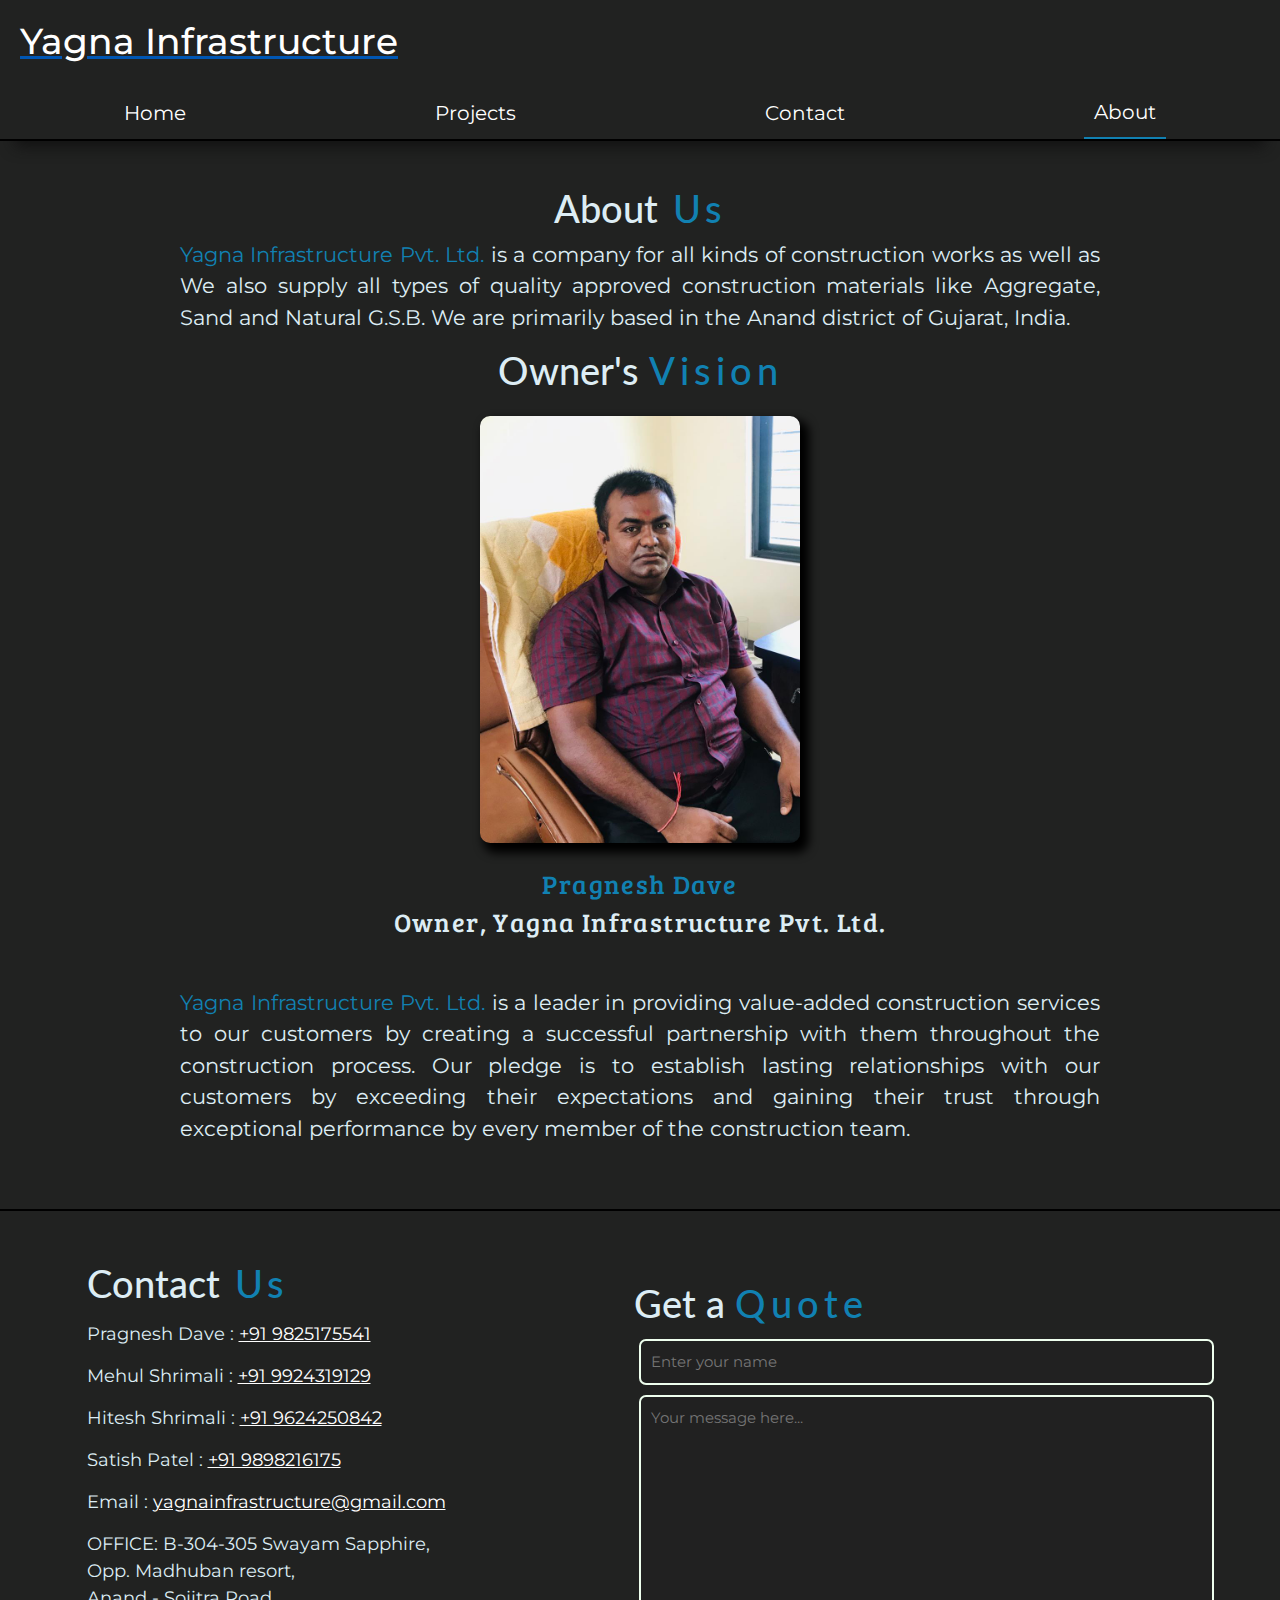
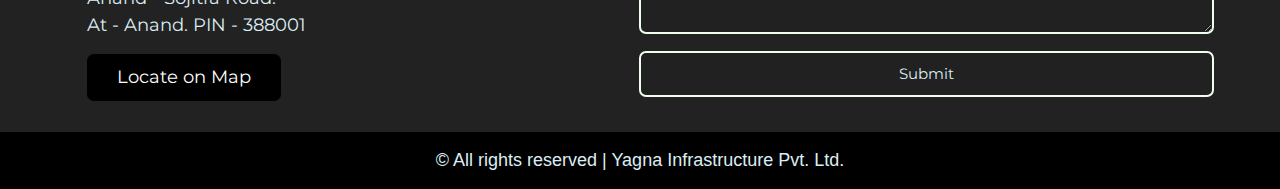
==== commit 72a055ec: "Update about.html" ====
--- a/about.html
+++ b/about.html
@@ -54,9 +54,9 @@
                     <h1 class="lato text-center">Owner's <span class="blue-space">Vision</span></h1>
                     <figure class="mt-4">
                         <img class="owner-image" src="assets/img/owner-pragnesh-shrimali.jpg"
-                            alt="Owner-Pragnesh Shrimali">
+                            alt="Owner-Pragnesh Dave">
                         <figcaption class="text-center mt-4 bree"><span style="color:rgba(17,129,178,1)">Pragnesh
-                                Shrimali</span><br>
+                                Dave</span><br>
                             Owner, Yagna Infrastructure Pvt. Ltd.
                         </figcaption>
                     </figure>
@@ -124,4 +124,4 @@
     </main>
 </body>
 
-</html>+</html>
--- a/assets/css/styles.css
+++ b/assets/css/styles.css
@@ -60,7 +60,7 @@
 
 #brand{
 	margin: 20px 20px;
-	font-size: 2.3rem;
+	font-size: 2.4rem;
 	font-family: 'Montserrat', sans-serif;
 }
 
@@ -178,6 +178,7 @@
     border-radius: 7px;
     padding: 10px 30px;
     border:none;
+    transition: all 0.2s ease;
 }
 
 .contact-container button:hover{
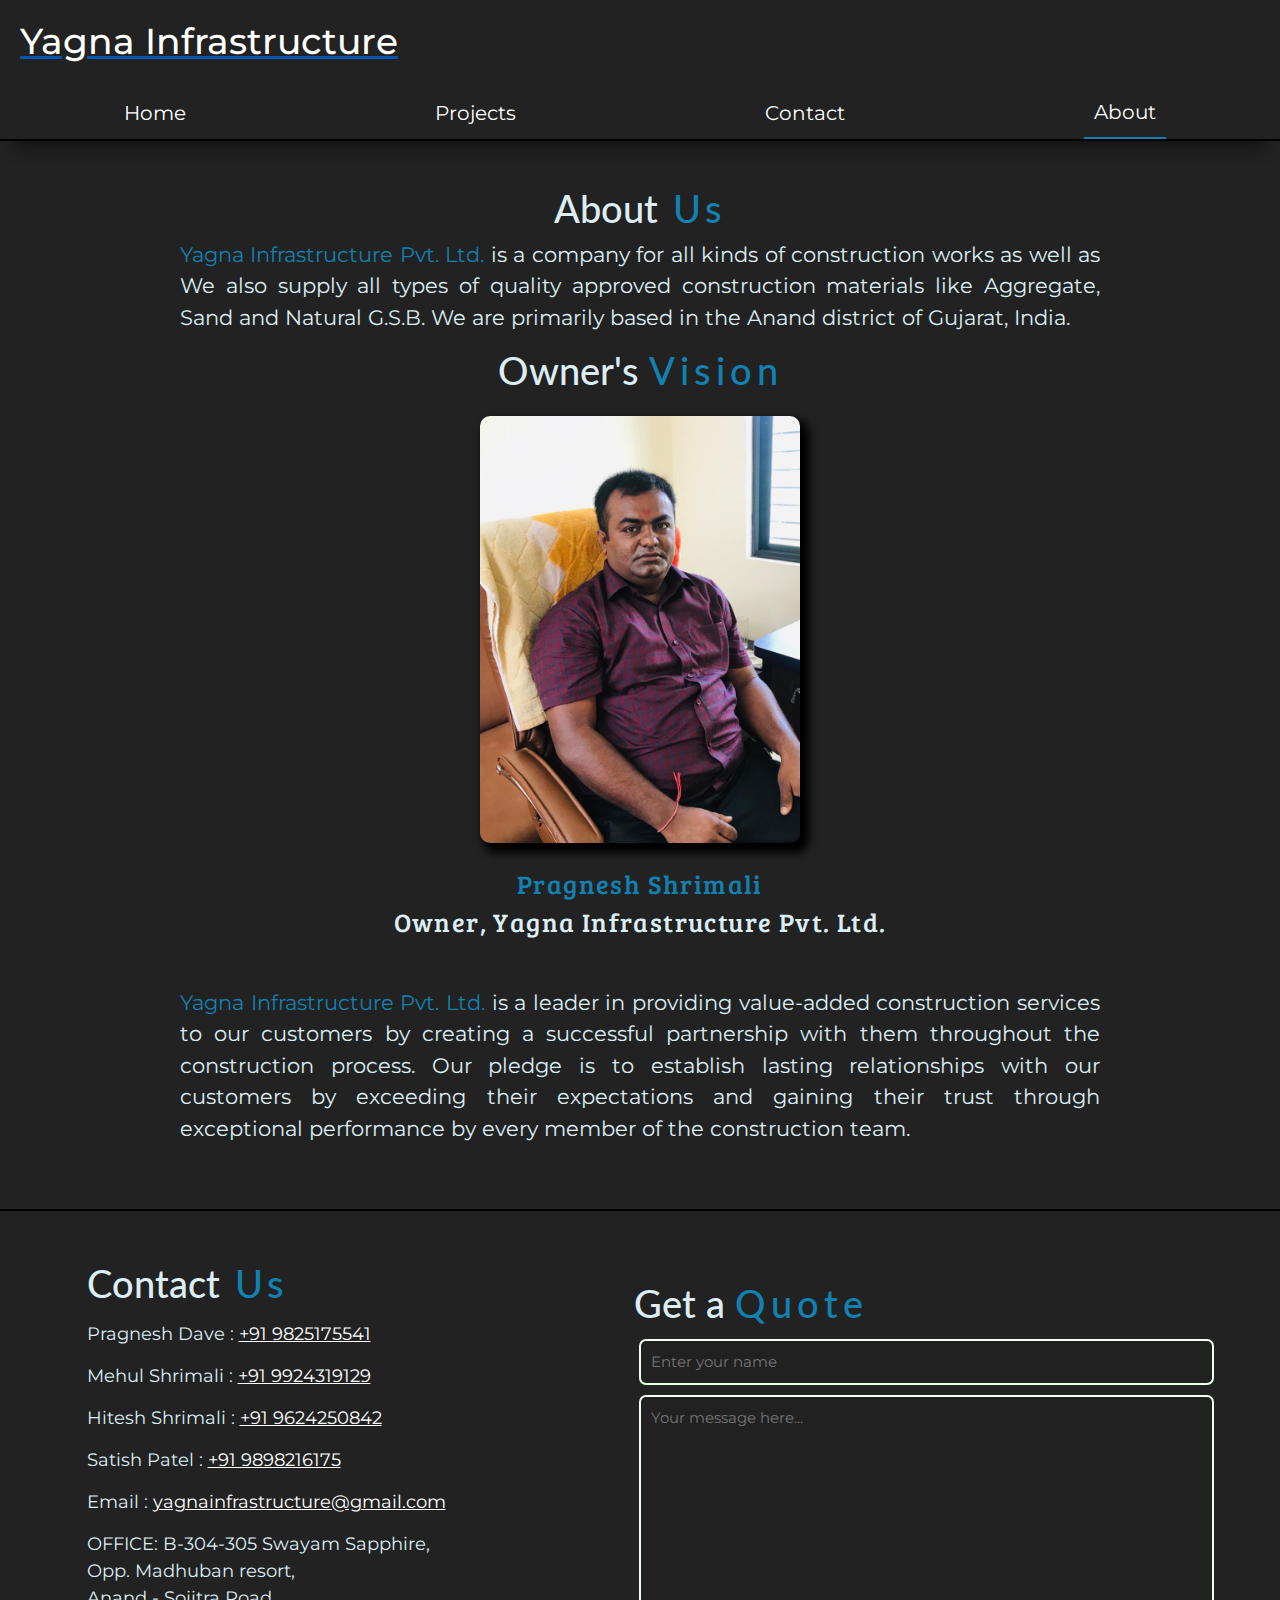
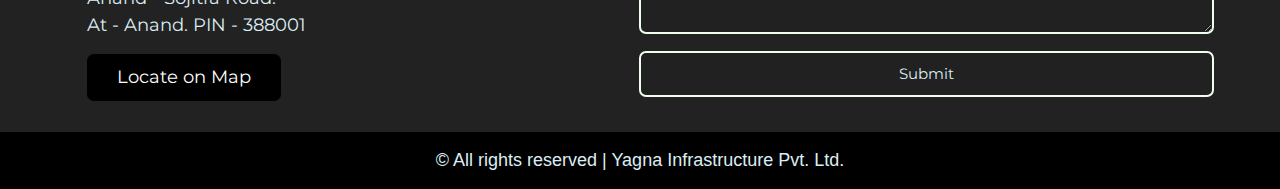
==== commit e7ef7fc7: "added meta-tags" ====
--- a/about.html
+++ b/about.html
@@ -1,27 +1,33 @@
 <!DOCTYPE html>
 <html lang="en">
 
-<head>
-    <title>About — Yagna Infrastructure</title>
-    <!-- BOOTSTRAP -->
-    <link rel="stylesheet" href="https://stackpath.bootstrapcdn.com/bootstrap/4.4.1/css/bootstrap.min.css"
-        integrity="sha384-Vkoo8x4CGsO3+Hhxv8T/Q5PaXtkKtu6ug5TOeNV6gBiFeWPGFN9MuhOf23Q9Ifjh" crossorigin="anonymous">
-    <!-- CUSTOM CSS -->
-    <link rel="stylesheet" type="text/css" href="assets/css/styles.css">
-    <!-- FAVICON -->
-    <link rel='icon' href='assets/img/favicon.ico' type='image/x-icon'>
-    <link rel="apple-touch-icon" sizes="180x180" href="assets/img/apple-touch-icon.png">
-    <link rel="icon" type="image/png" sizes="32x32" href="assets/img/favicon-32x32.png">
-    <link rel="icon" type="image/png" sizes="16x16" href="assets/img/favicon-16x16.png">
-    <link rel="manifest" href="assets/img/site.webmanifest">
-    <!-- ICON-PACK -->
-    <link rel="stylesheet" href="https://cdnjs.cloudflare.com/ajax/libs/font-awesome/4.7.0/css/font-awesome.min.css">
-    <meta name="viewport" content="width=device-width, initial-scale=1, maximum-scale=1, user-scalable=yes" />
-    <!-- FONTS -->
-    <link
-        href="https://fonts.googleapis.com/css2?family=Bree+Serif&family=Lato:wght@300&family=Montserrat:wght@600&display=swap"
-        rel="stylesheet">
-</head>
+    <head>
+        <title>About Us — Yagna Infrastructure</title>
+        <meta charset="UTF-8">
+        <meta name="description"
+            content="Yagna Infrastructure is a private construction company based in the Anand district of Gujarat in India. We provide all services related to Construction and Civil works.">
+        <meta name="keywords"
+            content="Construction company in Anand, Civil construction in Anand, Construction Services in Anand, Construction material supplier in Anand, Construction material supplier in Gujarat">
+        <meta name="author" content="Pragnesh Dave">
+        <meta name="viewport" content="width=device-width, initial-scale=1, maximum-scale=1, user-scalable=yes" />
+        <!-- BOOTSTRAP -->
+        <link rel="stylesheet" href="https://stackpath.bootstrapcdn.com/bootstrap/4.4.1/css/bootstrap.min.css"
+            integrity="sha384-Vkoo8x4CGsO3+Hhxv8T/Q5PaXtkKtu6ug5TOeNV6gBiFeWPGFN9MuhOf23Q9Ifjh" crossorigin="anonymous">
+        <!-- CUSTOM CSS -->
+        <link rel="stylesheet" type="text/css" href="assets/css/styles.css">
+        <!-- FAVICON -->
+        <link rel='icon' href='assets/img/favicon.ico' type='image/x-icon'>
+        <link rel="apple-touch-icon" sizes="180x180" href="assets/img/apple-touch-icon.png">
+        <link rel="icon" type="image/png" sizes="32x32" href="assets/img/favicon-32x32.png">
+        <link rel="icon" type="image/png" sizes="16x16" href="assets/img/favicon-16x16.png">
+        <link rel="manifest" href="assets/img/site.webmanifest">
+        <!-- ICON-PACK -->
+        <link rel="stylesheet" href="https://cdnjs.cloudflare.com/ajax/libs/font-awesome/4.7.0/css/font-awesome.min.css">
+        <!-- FONTS -->
+        <link
+            href="https://fonts.googleapis.com/css2?family=Bree+Serif&family=Lato:wght@300&family=Montserrat:wght@600&display=swap"
+            rel="stylesheet">
+    </head>
 
 <body>
     <header id="header">
@@ -54,9 +60,9 @@
                     <h1 class="lato text-center">Owner's <span class="blue-space">Vision</span></h1>
                     <figure class="mt-4">
                         <img class="owner-image" src="assets/img/owner-pragnesh-shrimali.jpg"
-                            alt="Owner-Pragnesh Dave">
+                            alt="Owner-Pragnesh Shrimali">
                         <figcaption class="text-center mt-4 bree"><span style="color:rgba(17,129,178,1)">Pragnesh
-                                Dave</span><br>
+                                Shrimali</span><br>
                             Owner, Yagna Infrastructure Pvt. Ltd.
                         </figcaption>
                     </figure>
@@ -124,4 +130,4 @@
     </main>
 </body>
 
-</html>
+</html>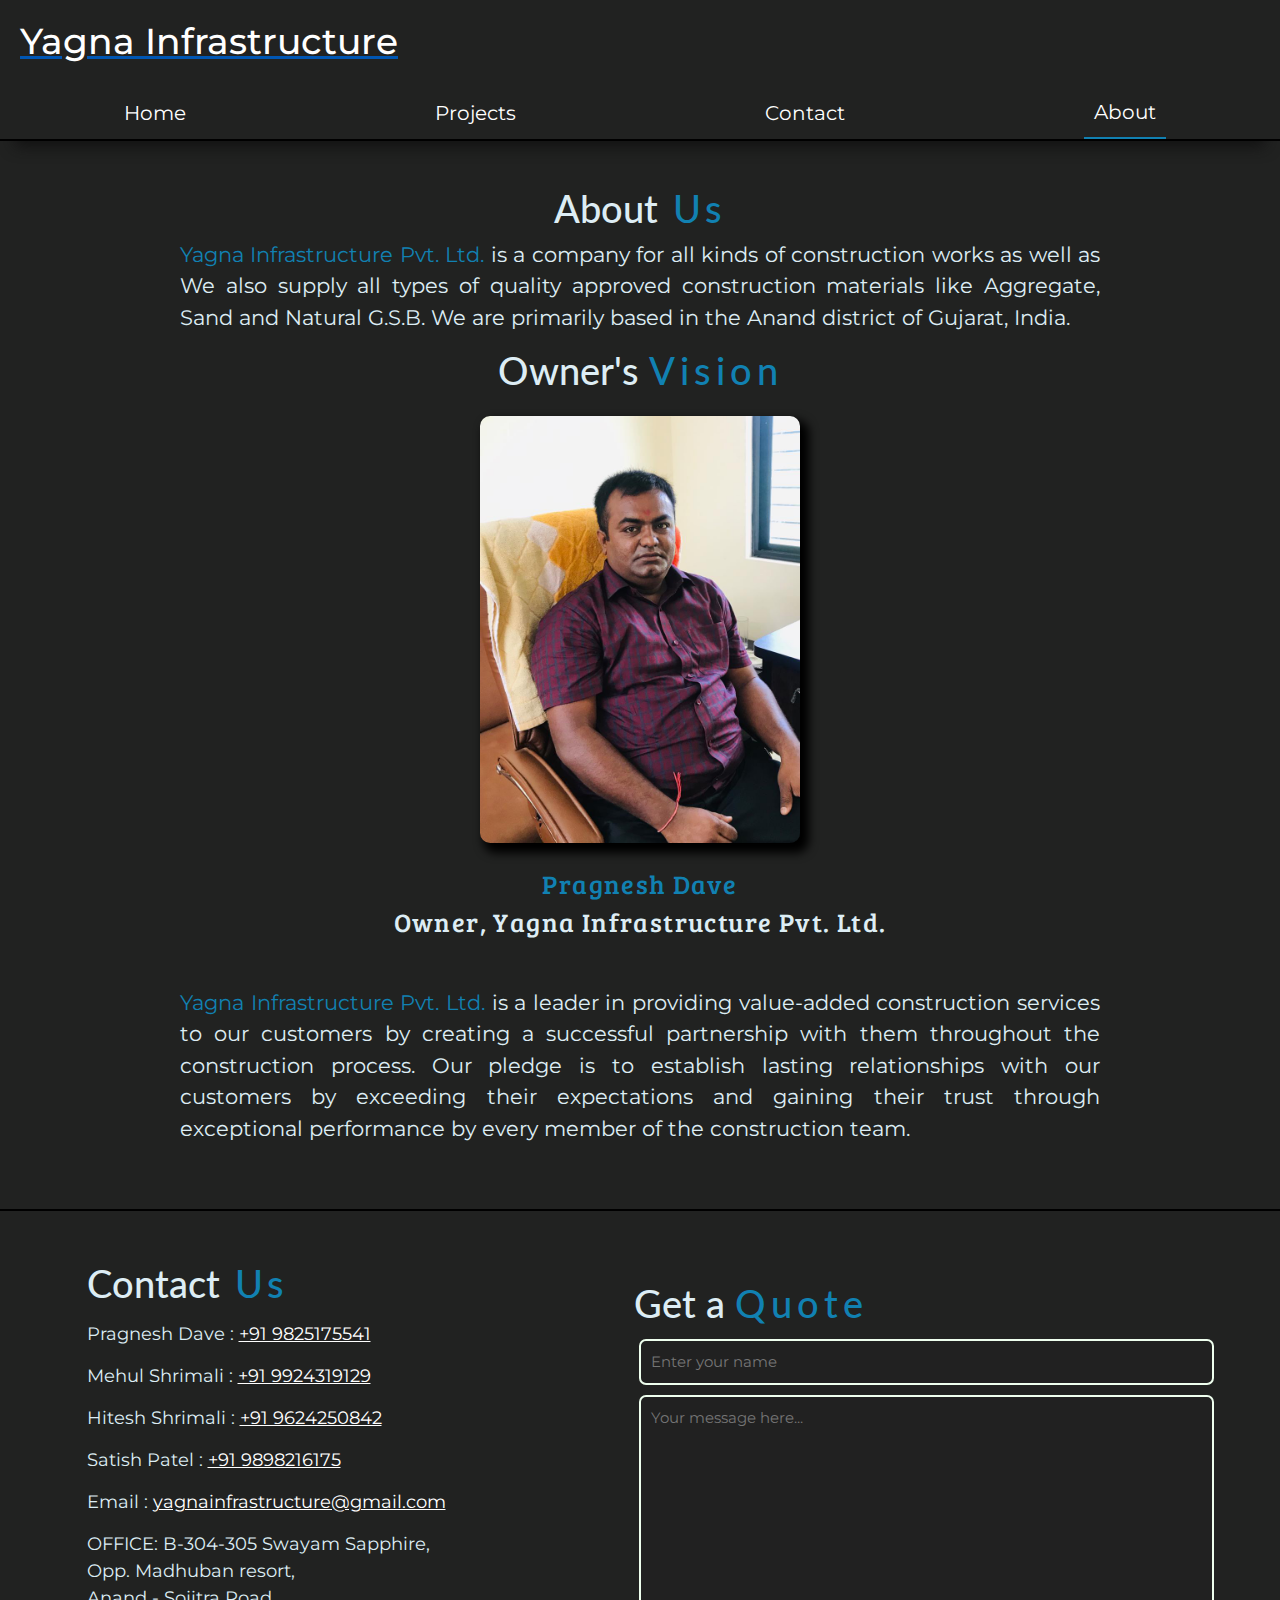
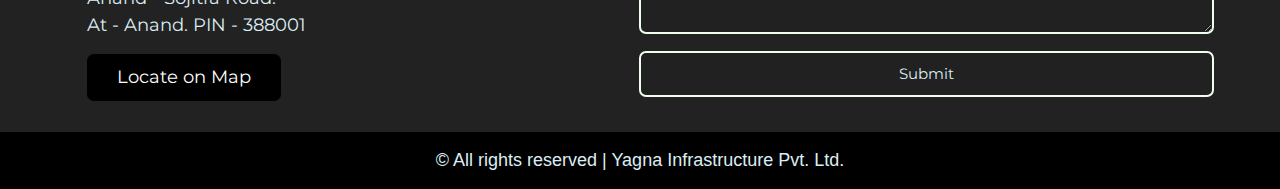
==== commit 0234440f: "Merge branch 'master' of https://github.com/jeelpatel17/yagnainfrastructure into master" ====
--- a/about.html
+++ b/about.html
@@ -60,9 +60,9 @@
                     <h1 class="lato text-center">Owner's <span class="blue-space">Vision</span></h1>
                     <figure class="mt-4">
                         <img class="owner-image" src="assets/img/owner-pragnesh-shrimali.jpg"
-                            alt="Owner-Pragnesh Shrimali">
+                            alt="Owner-Pragnesh Dave">
                         <figcaption class="text-center mt-4 bree"><span style="color:rgba(17,129,178,1)">Pragnesh
-                                Shrimali</span><br>
+                                Dave</span><br>
                             Owner, Yagna Infrastructure Pvt. Ltd.
                         </figcaption>
                     </figure>
@@ -130,4 +130,4 @@
     </main>
 </body>
 
-</html>+</html>
